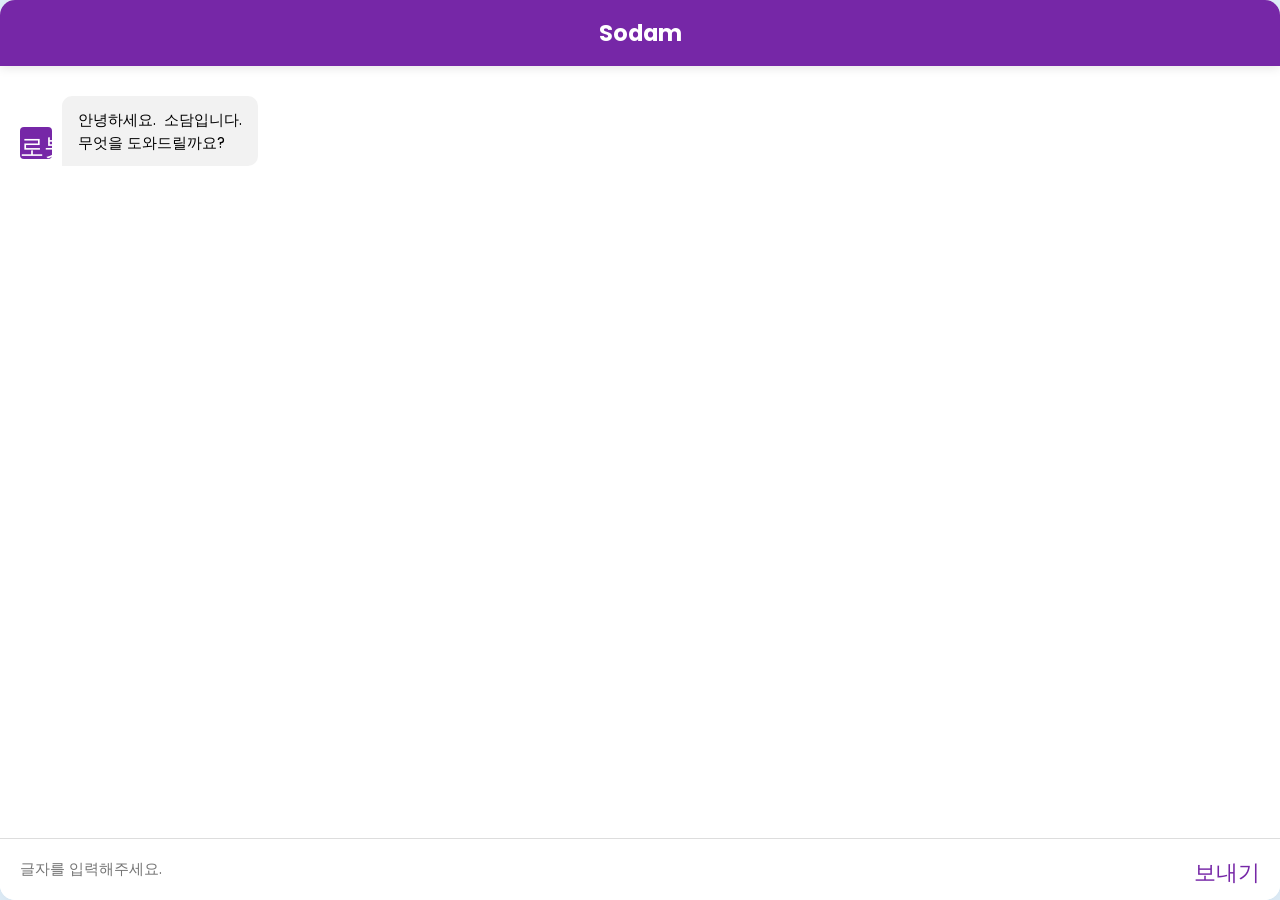
==== templates/chat.html @ a88cfc05 "[Project] 프로젝트 구성" ====
<!DOCTYPE html>
<html lang="ko" dir="ltr">
  <head>
    <meta charset="utf-8">
    <title>Sodam</title>
    <link rel="stylesheet" href="..\static\css\chat.css">
    <meta name="viewport" content="width=device-width, initial-scale=1.0">


    <link rel="stylesheet" href="https://fonts.googleapis.com/css2?family=Material+Symbols+Outlined:opsz,wght,FILL,GRAD@48,400,0,0" />
    <link rel="stylesheet" href="https://fonts.googleapis.com/css2?family=Material+Symbols+Rounded:opsz,wght,FILL,GRAD@48,400,1,0" />
    <script src="..\static\js\chat.js" defer></script>
  </head>
  <body>
    <!-- <button class="chatbot-toggler">
      <span class="material-symbols-rounded">mode_comment</span>
      <span class="material-symbols-outlined">close</span>
    </button> !-->
    <div class="chatbot">
      <header>
        <h2>Sodam</h2>
        <!-- <span class="close-btn material-symbols-outlined">close</span> !-->

      </header>
      <ul class="chatbox">
        <li class="chat incoming">
          <span class="material-symbols-outlined">로봇</span>
          <p>안녕하세요.  소담입니다.<br>무엇을 도와드릴까요?</p>
        </li>
      </ul>
      <div class="chat-input">
        <textarea placeholder="글자를 입력해주세요." spellcheck="false" required></textarea>
        <span id="send-btn" class="material-symbols-rounded">보내기</span>
      </div>
    </div>

  </body>
</html>
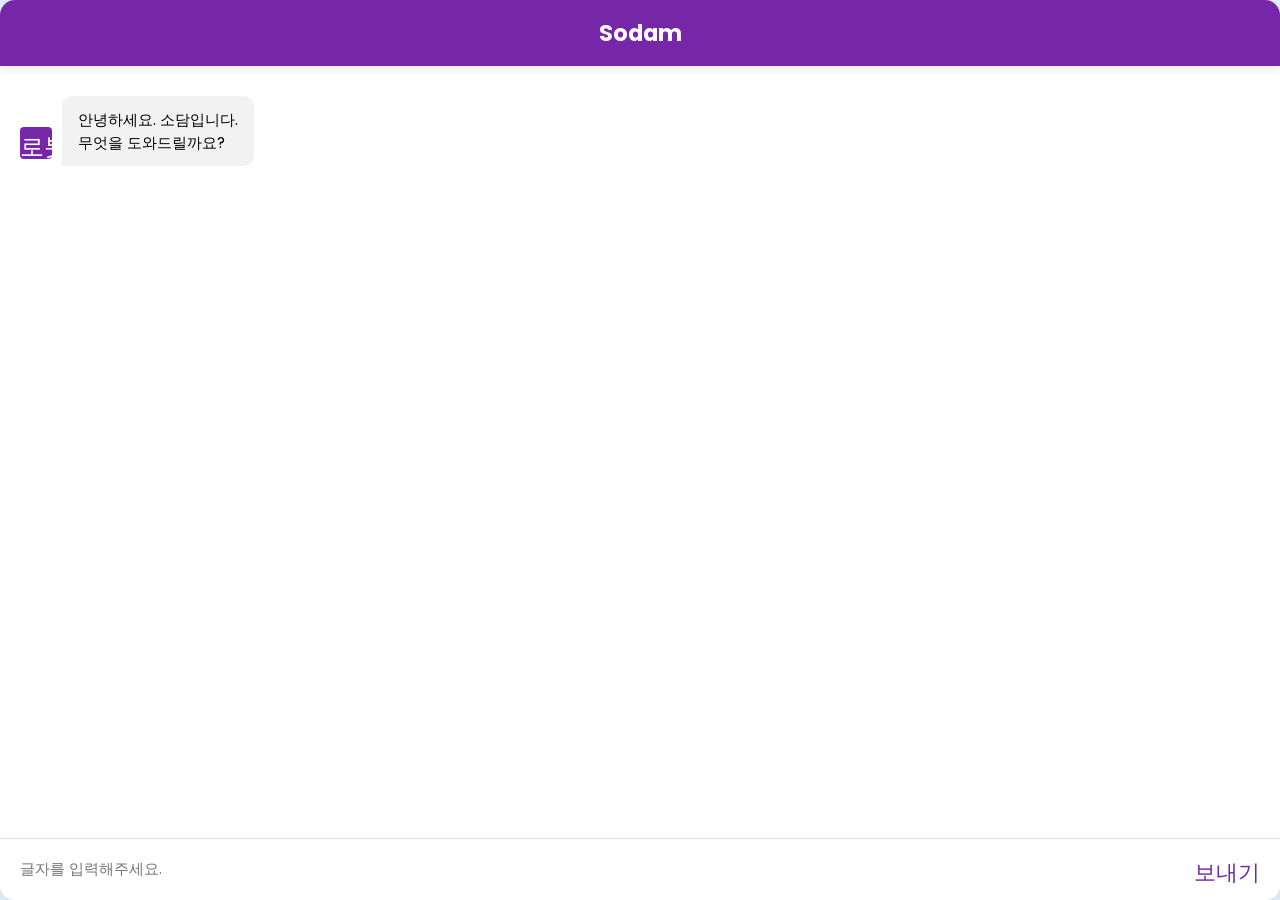
==== commit 8f4c85bd: "다시다시" ====
--- a/templates/chat.html
+++ b/templates/chat.html
@@ -1,14 +1,19 @@
 <!DOCTYPE html>
 <html lang="ko" dir="ltr">
   <head>
-    <meta charset="utf-8">
+    <meta charset="utf-8" />
     <title>Sodam</title>
-    <link rel="stylesheet" href="..\static\css\chat.css">
-    <meta name="viewport" content="width=device-width, initial-scale=1.0">
+    <link rel="stylesheet" href="..\static\css\chat.css" />
+    <meta name="viewport" content="width=device-width, initial-scale=1.0" />
 
-
-    <link rel="stylesheet" href="https://fonts.googleapis.com/css2?family=Material+Symbols+Outlined:opsz,wght,FILL,GRAD@48,400,0,0" />
-    <link rel="stylesheet" href="https://fonts.googleapis.com/css2?family=Material+Symbols+Rounded:opsz,wght,FILL,GRAD@48,400,1,0" />
+    <link
+      rel="stylesheet"
+      href="https://fonts.googleapis.com/css2?family=Material+Symbols+Outlined:opsz,wght,FILL,GRAD@48,400,0,0"
+    />
+    <link
+      rel="stylesheet"
+      href="https://fonts.googleapis.com/css2?family=Material+Symbols+Rounded:opsz,wght,FILL,GRAD@48,400,1,0"
+    />
     <script src="..\static\js\chat.js" defer></script>
   </head>
   <body>
@@ -20,19 +25,21 @@
       <header>
         <h2>Sodam</h2>
         <!-- <span class="close-btn material-symbols-outlined">close</span> !-->
-
       </header>
       <ul class="chatbox">
         <li class="chat incoming">
           <span class="material-symbols-outlined">로봇</span>
-          <p>안녕하세요.  소담입니다.<br>무엇을 도와드릴까요?</p>
+          <p>안녕하세요. 소담입니다.<br />무엇을 도와드릴까요?</p>
         </li>
       </ul>
       <div class="chat-input">
-        <textarea placeholder="글자를 입력해주세요." spellcheck="false" required></textarea>
+        <textarea
+          placeholder="글자를 입력해주세요."
+          spellcheck="false"
+          required
+        ></textarea>
         <span id="send-btn" class="material-symbols-rounded">보내기</span>
       </div>
     </div>
-
   </body>
-</html>+</html>
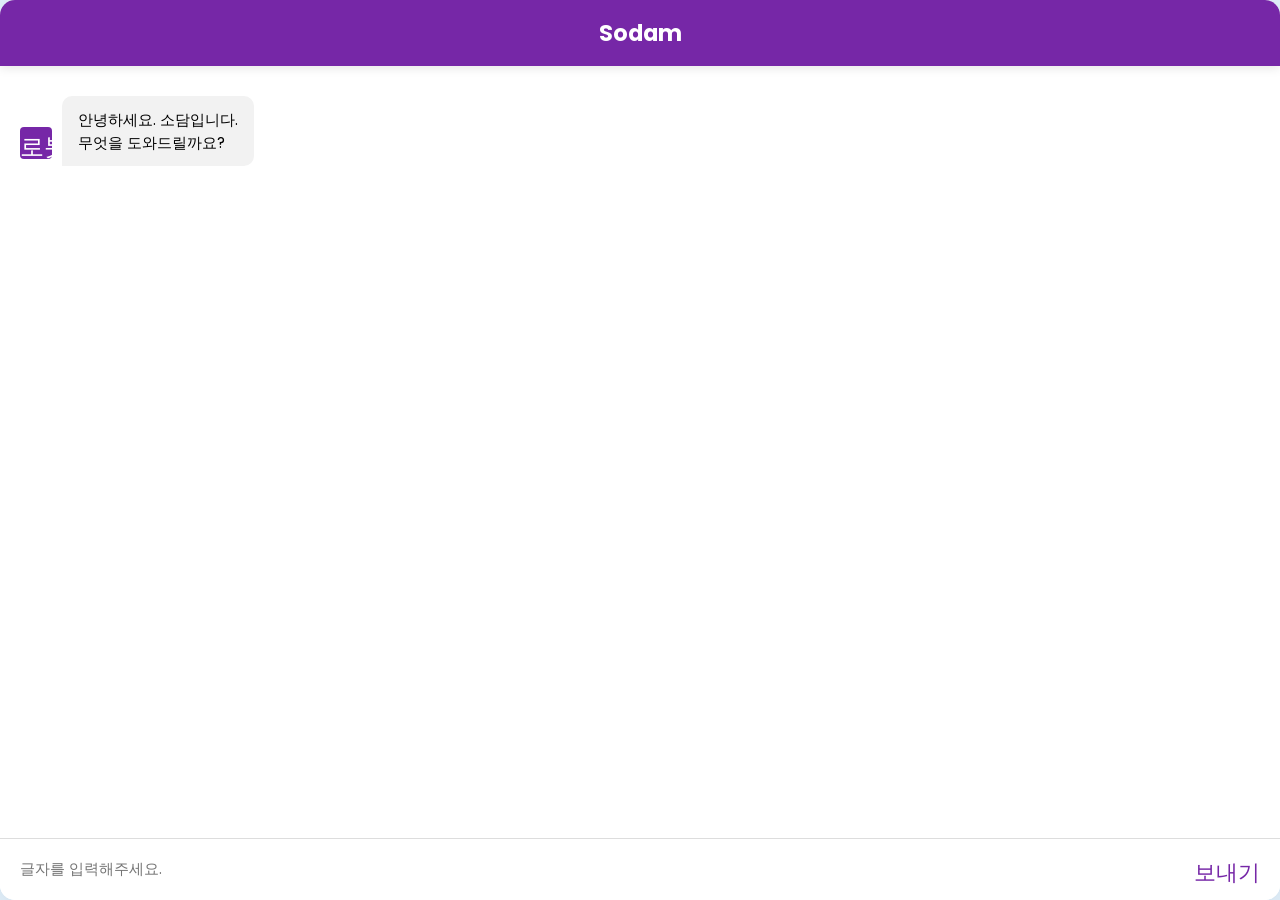
==== commit a32fb424: "[Feat]음성인식" ====
--- a/templates/chat.html
+++ b/templates/chat.html
@@ -17,6 +17,65 @@
     <script src="..\static\js\chat.js" defer></script>
   </head>
   <body>
+    <!-- 클릭 이벤트를 통해 음성 인식 시작하는 코드 -->
+    <div
+      id="startButton"
+      style="
+        position: fixed;
+        top: 0;
+        left: 0;
+        width: 100%;
+        height: 100%;
+        z-index: 9999;
+      "
+    ></div>
+
+    <div id="resultDiv"></div>
+
+    <script>
+      const resultDiv = document.getElementById("resultDiv");
+      let recognition;
+
+      // 음성 인식을 초기화하는 함수
+      function initializeSpeechRecognition() {
+        recognition = new webkitSpeechRecognition(); // 브라우저 호환성을 위해 webkitSpeechRecognition 사용
+        recognition.lang = "ko-KR"; // 언어 설정을 한국어로 변경
+
+        recognition.onresult = function (event) {
+          const result = event.results[0][0].transcript;
+
+          // 음성 인식된 내용을 자동으로 채팅에 추가
+          const chatbox = document.querySelector(".chatbox");
+          chatbox.appendChild(createChatLi(result, "outgoing"));
+
+          // 화면 스크롤 조정
+          chatbox.scrollTo(0, chatbox.scrollHeight);
+
+          // 사용자 메시지를 설정하고 서버에 보내기
+          userMessage = result;
+          generateResponse(chatbox);
+        };
+
+        recognition.onerror = function (event) {
+          console.error("음성 인식 오류:", event.error);
+        };
+
+        recognition.onend = function () {
+          console.log("음성 인식 중지");
+        };
+      }
+
+      // 클릭 이벤트 리스너 추가
+      document.body.addEventListener("click", function (event) {
+        if (!recognition) {
+          // recognition이 초기화되지 않았으면 초기화
+          initializeSpeechRecognition();
+        }
+
+        // 음성 인식 시작
+        recognition.start();
+      });
+    </script>
     <!-- <button class="chatbot-toggler">
       <span class="material-symbols-rounded">mode_comment</span>
       <span class="material-symbols-outlined">close</span>
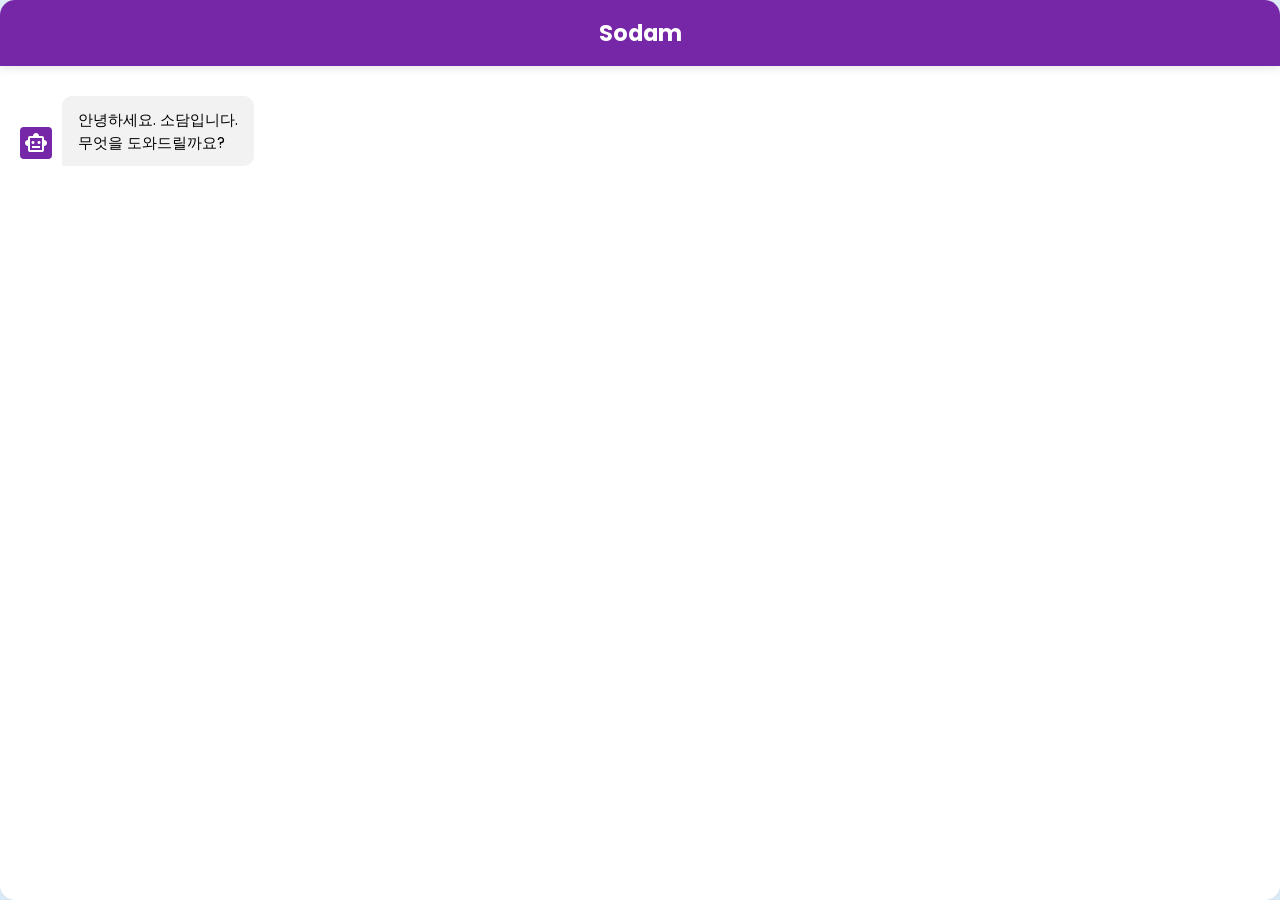
==== commit 52d541c6: "[Feat]채팅 입력창 없애고 로봇 이미지 변경" ====
--- a/templates/chat.html
+++ b/templates/chat.html
@@ -65,15 +65,30 @@
         };
       }
 
-      // 클릭 이벤트 리스너 추가
+      // 클릭 이벤트 핸들링
       document.body.addEventListener("click", function (event) {
         if (!recognition) {
           // recognition이 초기화되지 않았으면 초기화
           initializeSpeechRecognition();
         }
 
-        // 음성 인식 시작
-        recognition.start();
+        if (recognition) {
+          // recognition이 초기화되어 있으면 음성 인식 시작
+          recognition.start();
+        }
+      });
+
+      // 터치 이벤트 핸들링
+      document.body.addEventListener("touchstart", function (event) {
+        if (!recognition) {
+          // recognition이 초기화되지 않았으면 초기화
+          initializeSpeechRecognition();
+        }
+
+        if (recognition) {
+          // recognition이 초기화되어 있으면 음성 인식 시작
+          recognition.start();
+        }
       });
     </script>
     <!-- <button class="chatbot-toggler">
@@ -87,7 +102,7 @@
       </header>
       <ul class="chatbox">
         <li class="chat incoming">
-          <span class="material-symbols-outlined">로봇</span>
+          <span class="material-symbols-outlined">smart_toy</span>
           <p>안녕하세요. 소담입니다.<br />무엇을 도와드릴까요?</p>
         </li>
       </ul>
